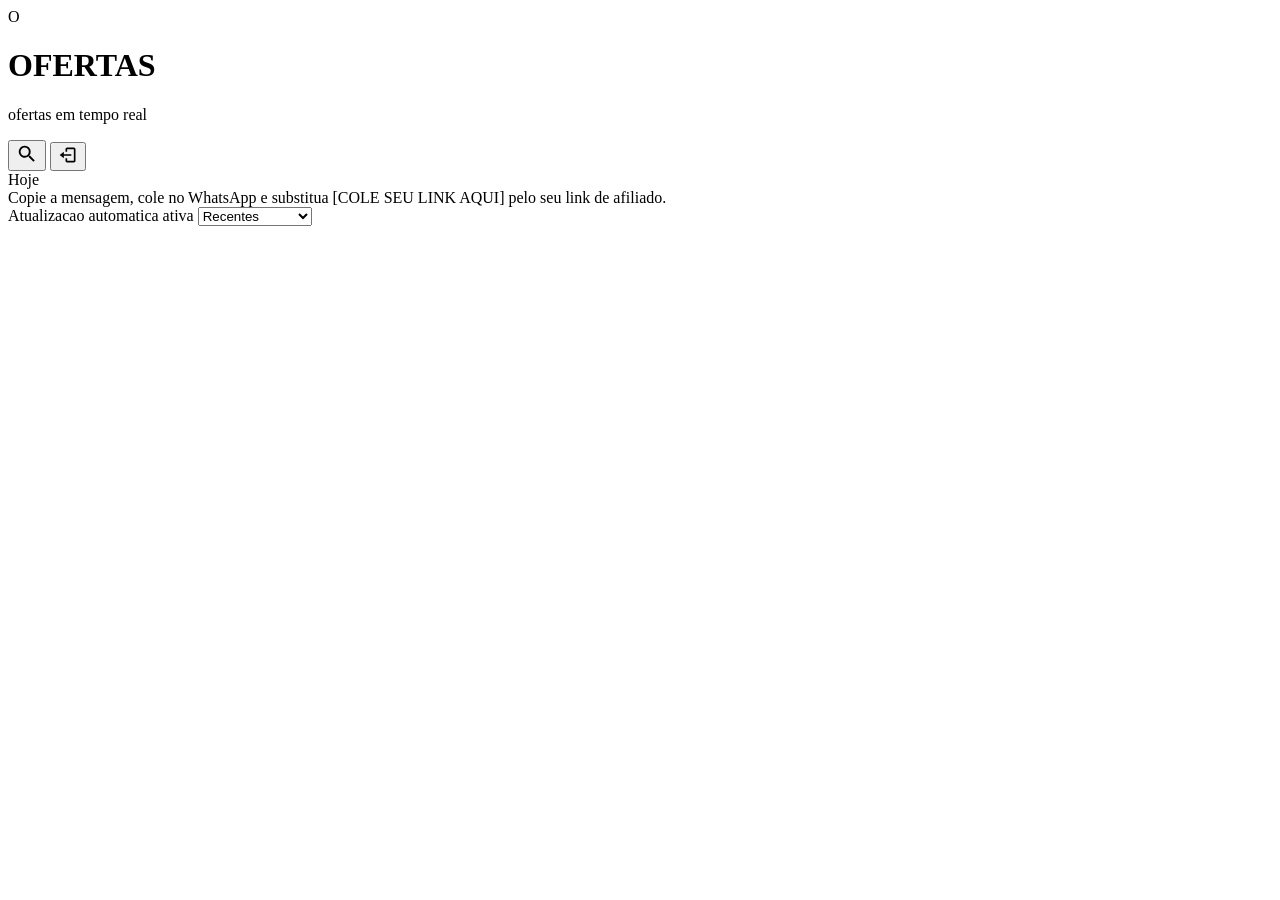
==== public/index.html @ 6c1a0f3c "feat: mensagem copiada deixa espaco para o link do assinante A copia para WhatsApp nao inclui mais o" ====
<!DOCTYPE html>
<html lang="pt-BR">
<head>
  <meta charset="UTF-8" />
  <meta name="viewport" content="width=device-width, initial-scale=1.0, viewport-fit=cover" />
  <meta name="theme-color" content="#075E54" />
  <title>Ofertas em tempo real</title>
  <link rel="icon" href="/img/favicon.svg" type="image/svg+xml" />
  <link rel="stylesheet" href="/css/style.css" />
</head>
<body>
  <div class="app">
    <header class="app-header">
      <div class="avatar" aria-hidden="true">O</div>
      <div class="header-info">
        <h1>OFERTAS</h1>
        <p id="header-status">ofertas em tempo real</p>
      </div>
      <button id="toggle-search" class="icon-button" type="button" aria-label="Buscar ofertas">
        <svg viewBox="0 0 24 24" width="22" height="22" aria-hidden="true"><path fill="currentColor" d="M15.5 14h-.79l-.28-.27a6.5 6.5 0 1 0-.7.7l.27.28v.79l5 4.99L20.49 19l-4.99-5zm-6 0A4.5 4.5 0 1 1 14 9.5A4.5 4.5 0 0 1 9.5 14z"/></svg>
      </button>
      <button id="logout" class="icon-button" type="button" aria-label="Sair">
        <svg viewBox="0 0 24 24" width="20" height="20" aria-hidden="true"><path fill="currentColor" d="M16 13v-2H7V8l-5 4 5 4v-3h9zm3-10H11c-1.1 0-2 .9-2 2v3h2V5h8v14h-8v-3H9v3c0 1.1.9 2 2 2h8c1.1 0 2-.9 2-2V5c0-1.1-.9-2-2-2z"/></svg>
      </button>
    </header>

    <div id="search-bar" class="search-bar" hidden>
      <input id="search-input" type="search" placeholder="Buscar ofertas... notebook, celular, TV, fone" autocomplete="off" />
      <button id="clear-search" class="clear-button" type="button" aria-label="Limpar busca">x</button>
    </div>

    <nav class="chips" id="chips" aria-label="Categorias"></nav>

    <main class="chat" id="chat" aria-live="polite">
      <div class="day-divider"><span>Hoje</span></div>
      <div class="system-message">
        <span>Copie a mensagem, cole no WhatsApp e substitua [COLE SEU LINK AQUI] pelo seu link de afiliado.</span>
      </div>
      <div id="messages"></div>
      <div id="empty-state" class="empty-state" hidden>
        <div class="empty-emoji">🔎</div>
        <p>Nenhuma oferta encontrada.</p>
        <small>Tente outra busca ou aguarde a proxima captura automatica.</small>
      </div>
      <div class="load-more-wrap">
        <button id="load-more" class="load-more" type="button" hidden>Carregar mais ofertas</button>
      </div>
    </main>

    <footer class="app-footer">
      <div class="typing" id="typing" hidden>
        <span class="dot"></span><span class="dot"></span><span class="dot"></span>
        <em>capturando ofertas...</em>
      </div>
      <div class="footer-note">
        <span id="live-dot" class="live-dot"></span>
        <span id="footer-text">Atualizacao automatica ativa</span>
        <select id="sort-select" class="sort-select" aria-label="Ordenar">
          <option value="recent">Recentes</option>
          <option value="discount">Maior desconto</option>
          <option value="price">Menor preco</option>
        </select>
      </div>
    </footer>
  </div>

  <div id="copy-toast" class="copy-toast" hidden>Mensagem copiada</div>
  <script src="/js/app.js" type="module"></script>
</body>
</html>
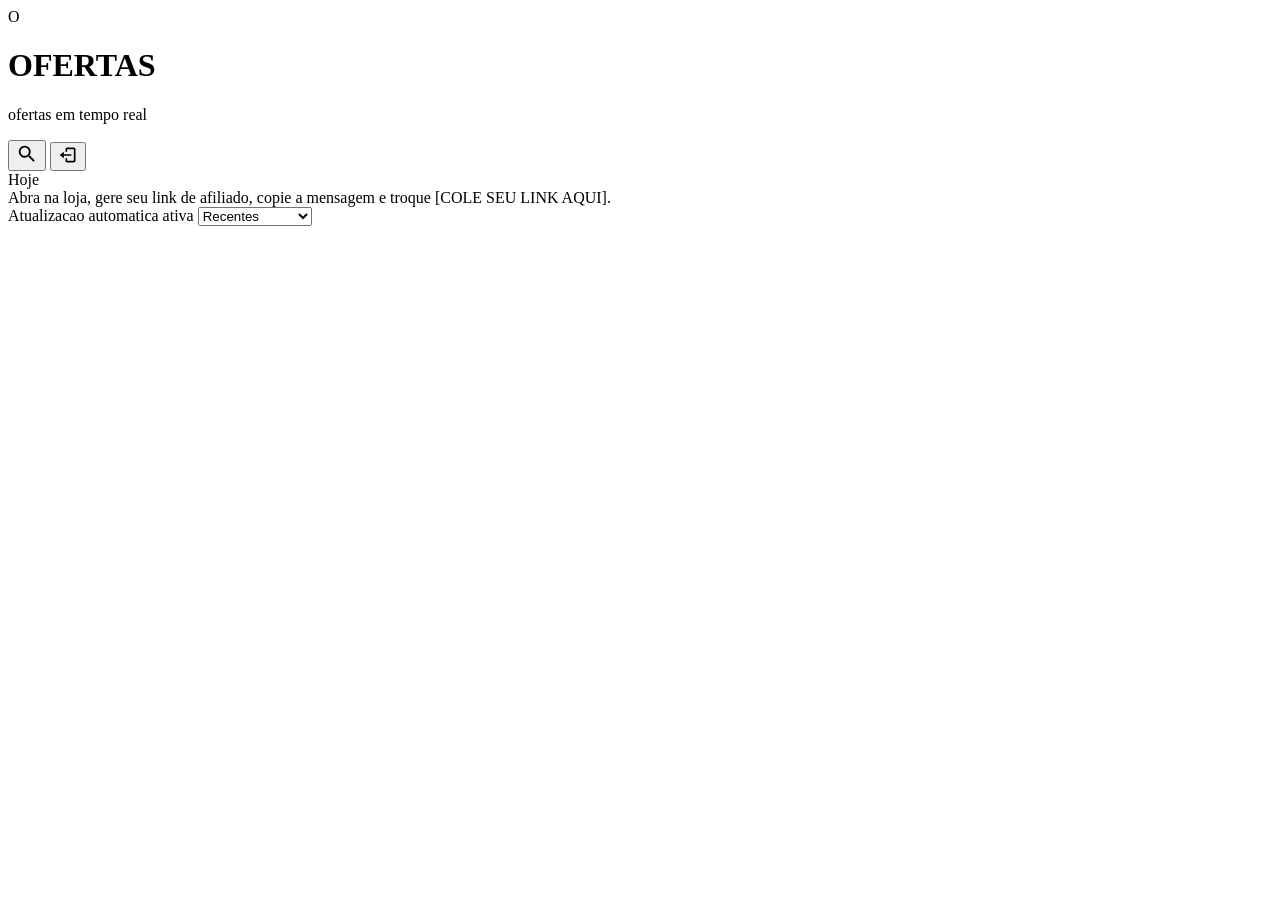
==== commit 4d3ad021: "feat: ABRIR NA LOJA leva ao produto original para gerar o link de afiliado A mensagem copiada contin" ====
--- a/public/index.html
+++ b/public/index.html
@@ -34,7 +34,7 @@
     <main class="chat" id="chat" aria-live="polite">
       <div class="day-divider"><span>Hoje</span></div>
       <div class="system-message">
-        <span>Copie a mensagem, cole no WhatsApp e substitua [COLE SEU LINK AQUI] pelo seu link de afiliado.</span>
+        <span>Abra na loja, gere seu link de afiliado, copie a mensagem e troque [COLE SEU LINK AQUI].</span>
       </div>
       <div id="messages"></div>
       <div id="empty-state" class="empty-state" hidden>
@@ -65,6 +65,6 @@
   </div>
 
   <div id="copy-toast" class="copy-toast" hidden>Mensagem copiada</div>
-  <script src="/js/app.js" type="module"></script>
+  <script src="/js/app.js?v=4" type="module"></script>
 </body>
 </html>
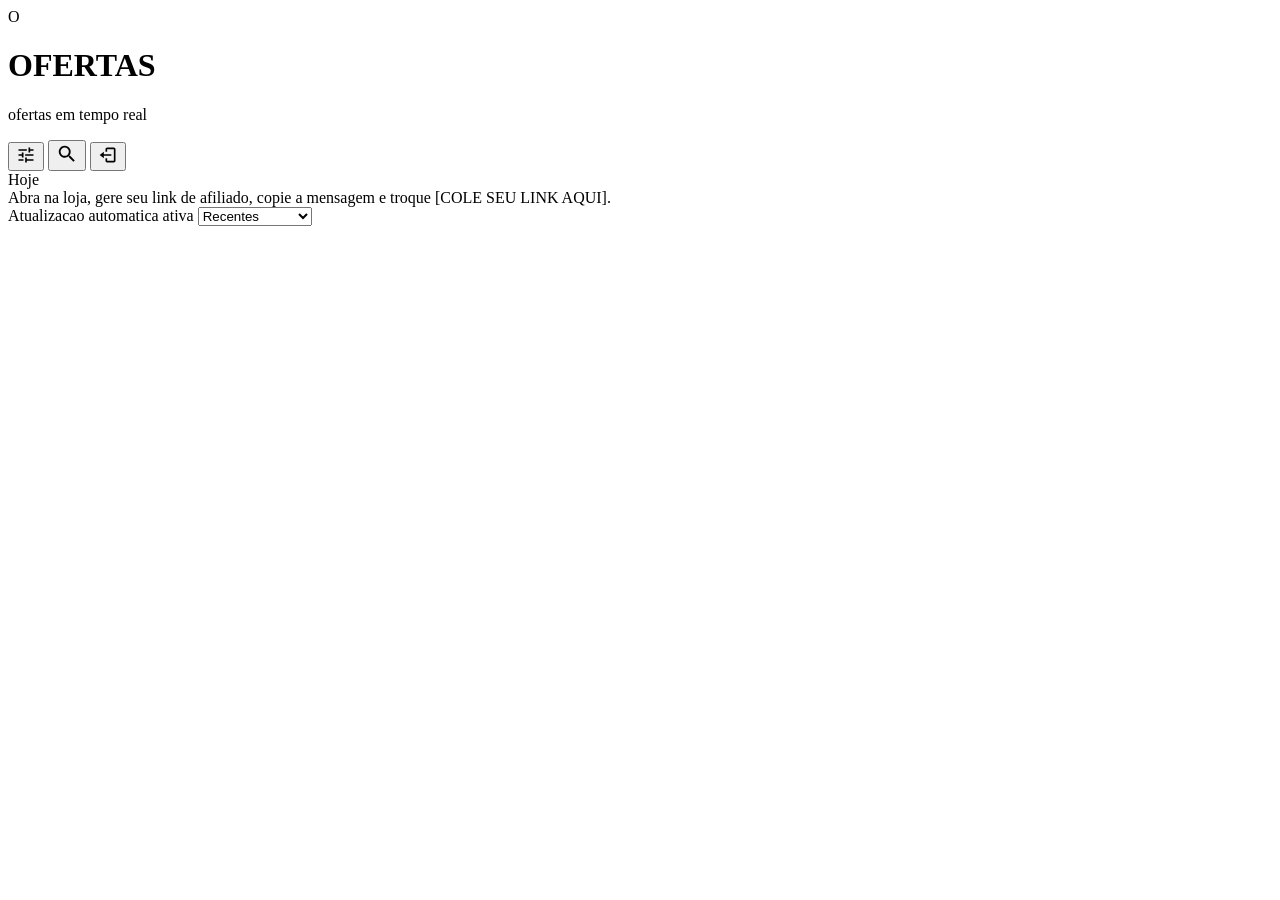
==== commit 7ab2646b: "feat: metricas de garimpagem por assinante O cliente define faixa de preco, desconto, avaliacao, ven" ====
--- a/public/index.html
+++ b/public/index.html
@@ -16,6 +16,9 @@
         <h1>OFERTAS</h1>
         <p id="header-status">ofertas em tempo real</p>
       </div>
+      <button id="toggle-metrics" class="icon-button" type="button" aria-label="Metricas de garimpagem">
+        <svg viewBox="0 0 24 24" width="20" height="20" aria-hidden="true"><path fill="currentColor" d="M3 17v2h6v-2H3zM3 5v2h10V5H3zm10 16v-2h8v-2h-8v-2h-2v6h2zM7 9v2H3v2h4v2h2V9H7zm14 4v-2H11v2h10zm-6-4h2V7h4V5h-4V3h-2v6z"/></svg>
+      </button>
       <button id="toggle-search" class="icon-button" type="button" aria-label="Buscar ofertas">
         <svg viewBox="0 0 24 24" width="22" height="22" aria-hidden="true"><path fill="currentColor" d="M15.5 14h-.79l-.28-.27a6.5 6.5 0 1 0-.7.7l.27.28v.79l5 4.99L20.49 19l-4.99-5zm-6 0A4.5 4.5 0 1 1 14 9.5A4.5 4.5 0 0 1 9.5 14z"/></svg>
       </button>
@@ -28,6 +31,24 @@
       <input id="search-input" type="search" placeholder="Buscar ofertas... notebook, celular, TV, fone" autocomplete="off" />
       <button id="clear-search" class="clear-button" type="button" aria-label="Limpar busca">x</button>
     </div>
+
+    <form id="metrics-panel" class="metrics-panel" hidden>
+      <h2>Metricas de garimpagem</h2>
+      <p>Defina o que entra no seu feed: preco, desconto, avaliacao e lojas.</p>
+      <div class="metrics-grid">
+        <label>Preco min (R$)<input name="min_price" type="number" min="0" step="0.01" placeholder="0" /></label>
+        <label>Preco max (R$)<input name="max_price" type="number" min="0" step="0.01" placeholder="sem limite" /></label>
+        <label>Desc. min (%)<input name="min_discount" type="number" min="0" max="99" placeholder="0" /></label>
+        <label>Desc. max (%)<input name="max_discount" type="number" min="0" max="99" placeholder="sem limite" /></label>
+        <label>Nota minima<input name="min_rating" type="number" min="0" max="5" step="0.1" placeholder="ex: 4.5" /></label>
+        <label>Vendas minimas<input name="min_sales" type="number" min="0" placeholder="ex: 100" /></label>
+      </div>
+      <label>Palavras-chave (virgula)<input name="keywords" placeholder="notebook, air fryer, iphone" /></label>
+      <label>Lojas preferidas (virgula)<input name="preferred_stores" placeholder="Shopee Oficial, Mall" /></label>
+      <label>Bloquear palavras (virgula)<input name="blocked_keywords" placeholder="usado, replica, pirata" /></label>
+      <label class="metrics-check"><input name="official_only" type="checkbox" /> So lojas oficiais / bem avaliadas</label>
+      <button type="submit">Salvar metricas</button>
+    </form>
 
     <nav class="chips" id="chips" aria-label="Categorias"></nav>
 
@@ -65,6 +86,6 @@
   </div>
 
   <div id="copy-toast" class="copy-toast" hidden>Mensagem copiada</div>
-  <script src="/js/app.js?v=4" type="module"></script>
+  <script src="/js/app.js?v=5" type="module"></script>
 </body>
 </html>
